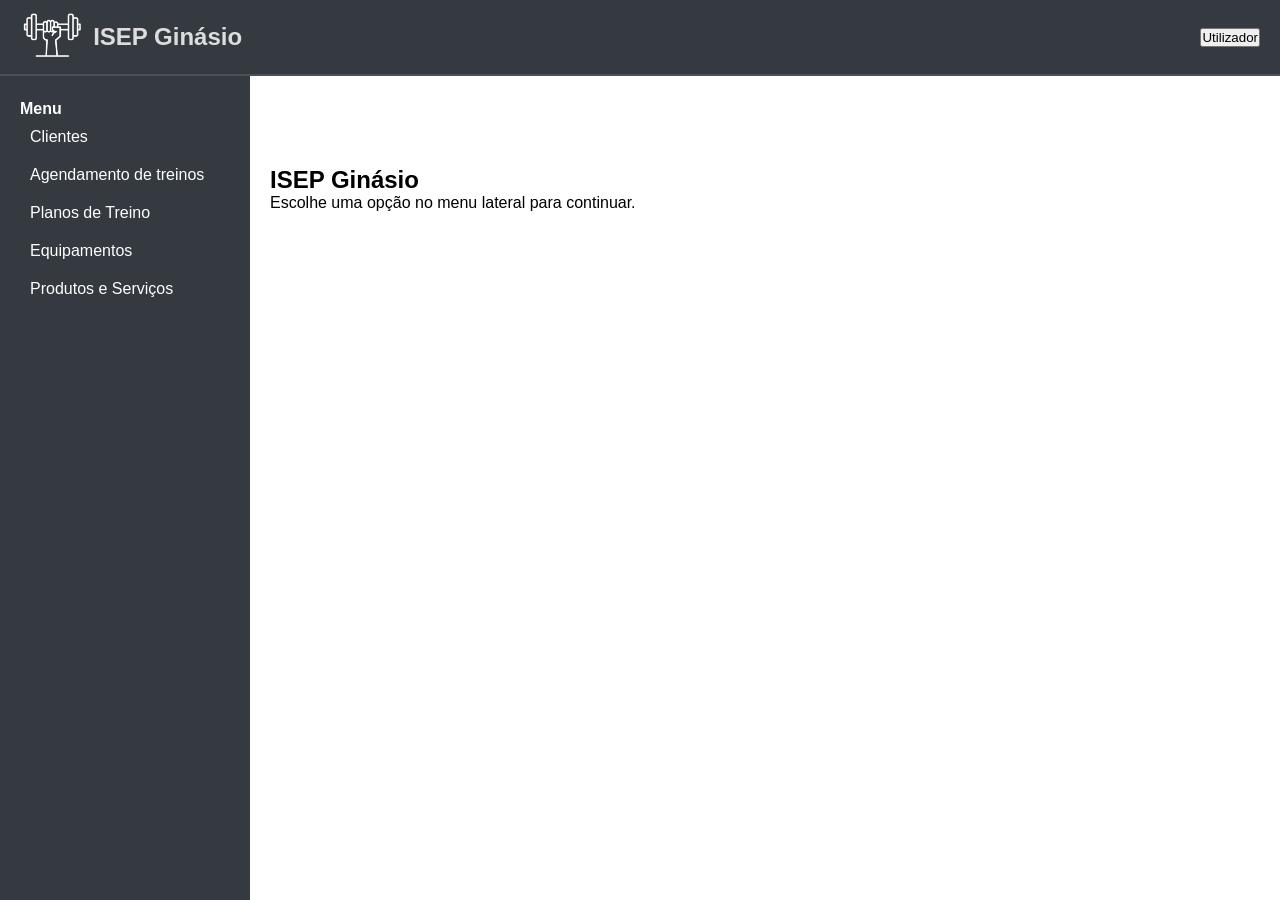
==== backend/index.html @ 831d468b "Ficha 05" ====
<!DOCTYPE html>
<html lang="pt">
<head>
    <meta charset="UTF-8">
    <meta name="viewport" content="width=device-width, initial-scale=1.0">
    <title>ISEP Ginásio</title>
    <!-- favicon -->
     <link rel="shortcut icon" href="assets/img/gym125.png" type="image/png">
    <!-- folha de estilos CSS -->
     <link rel="stylesheet" href="assets/css/admin.css"> 
</head>
<body>
<!-- Navbar -->
<header class="bng-navbar-menu">
    <div>
        <!-- Logo e Nome -->
        <a href="index.html">
            <img src="assets/img/gym125_white.png" alt="Logo do ISEP Ginásio" height="50">
        </a>
        <h3>ISEP Ginásio</h3>
    </div>
    <div>
        <button>Utilizador</button>
    </div>
</header> 

<!-- Sidebar --> 
<aside class="sidebar"> 
    <h4>Menu</h4> 
    <nav> 
        <a href="../backend/views/clientes/clientes.html">Clientes</a> 
        <a href="../backend/views/agendamento/agendamento.html">Agendamento de treinos</a> 
        <a href="../backend/views/planos/plano_treino.html">Planos de Treino</a> 
        <a href="../backend/views/equipamentos/equipamentos.html">Equipamentos</a> 
        <a href="../backend/views/produtos-servicos/produtos_servicos.html">Produtos e Serviços</a> 
    </nav> 
</aside>  

<!-- Conteúdo Principal -->
<main class="content">
    <section>
        <h2>ISEP Ginásio</h2>
        <p>Escolhe uma opção no menu lateral para continuar.</p>
    </section>
</main>
    
</body>
</html>
---- backend/assets/css/admin.css ----
/* ESTILO GERAL */
/* Seletor universal - aplica-se a todos os elementos da página */
* {
 margin: 0; /* Remove margens externas padrão */
 padding: 0; /* Remove preenchimentos internos padrão */
 box-sizing: border-box; /* Inclui bordas e preenchimento no cálculo da largura/altura */
 font-family: Arial, Helvetica, sans-serif; /* Define a fonte principal usada no site */
}

/* BARRA DE NAVEGAÇÃO SUPERIOR */
.bng-navbar-menu {
 background-color: #343a40; /* Cor de fundo escura */
 display: flex; /* Organiza os elementos na horizontal */
 align-items: center; /* Alinha os elementos verticalmente ao centro */
 justify-content: space-between; /* Espaço entre o logótipo e o botão */
 padding: 10px 20px; /* Espaçamento interno */
 position: sticky; /* Fixa a barra no topo ao fazer scroll */
 top: 0; /* Alinha ao topo da janela */
 border-bottom: 2px solid #495057; /* Linha inferior */
 z-index: 1000; /* Fica acima da sidebar */
}
.bng-navbar-menu div {
 display: flex; /* Organização horizontal dos elementos internos */
 align-items: center; /* Alinhamento vertical ao centro */
}
.bng-navbar-menu img {
 height: 50px; /* Altura do logótipo */
 margin-right: 10px; /* Espaço entre o logótipo e o título */
}
.bng-navbar-menu h3 {
 font-size: 1.5em; /* Tamanho da letra do título */
 color: #dddddd; /* Cor do texto (cinza claro) */
}

/* BARRA DE NAVEGAÇÃO LATERAL */
/* Estilos para o menu lateral fixo (sidebar) */
.sidebar {
 width: 250px; /* Largura da barra lateral */
 height: 100vh; /* Altura total da janela */
 background-color: #343a40; /* Fundo escuro */
 color: white; /* Texto branco */
 padding: 100px 20px 20px; /* Espaçamento interno */
 position: fixed; /* Fixa à esquerda do ecrã */
 left: 0; /* Para colocar a sidebar no lado direito basta substituir por 'right' */
 top: 0;
 bottom: 0;
}
/* Estilos para os links dentro da sidebar */
.sidebar a {
 display: flex; /* Organização horizontal interna */
 align-items: center; /* Alinhamento vertical ao centro */
 color: white; /* Cor do texto dos links */
 text-decoration: none; /* Remove o sublinhado */
 padding: 10px; /* Espaçamento interno */
 border-radius: 5px; /* Cantos arredondados */
 transition: background 0.3s; /* Animação ao passar o rato */
}
.sidebar a:hover {
 background-color: rgb(57, 86, 179);
} 

/* CONTEÚDO DA PÁGINA */
/* Ajuste do conteúdo para não ficar sob a navbar */
.content {
 margin-left: 250px; /* Afasta o conteúdo da sidebar (largura da sidebar) */
 margin-top: 70px; /* Espaço para não ficar por baixo da navbar */
 flex-grow: 1; /* Permite que o conteúdo cresça conforme o espaço disponível */
 padding: 20px; /* Espaçamento interno para melhor leitura */
}
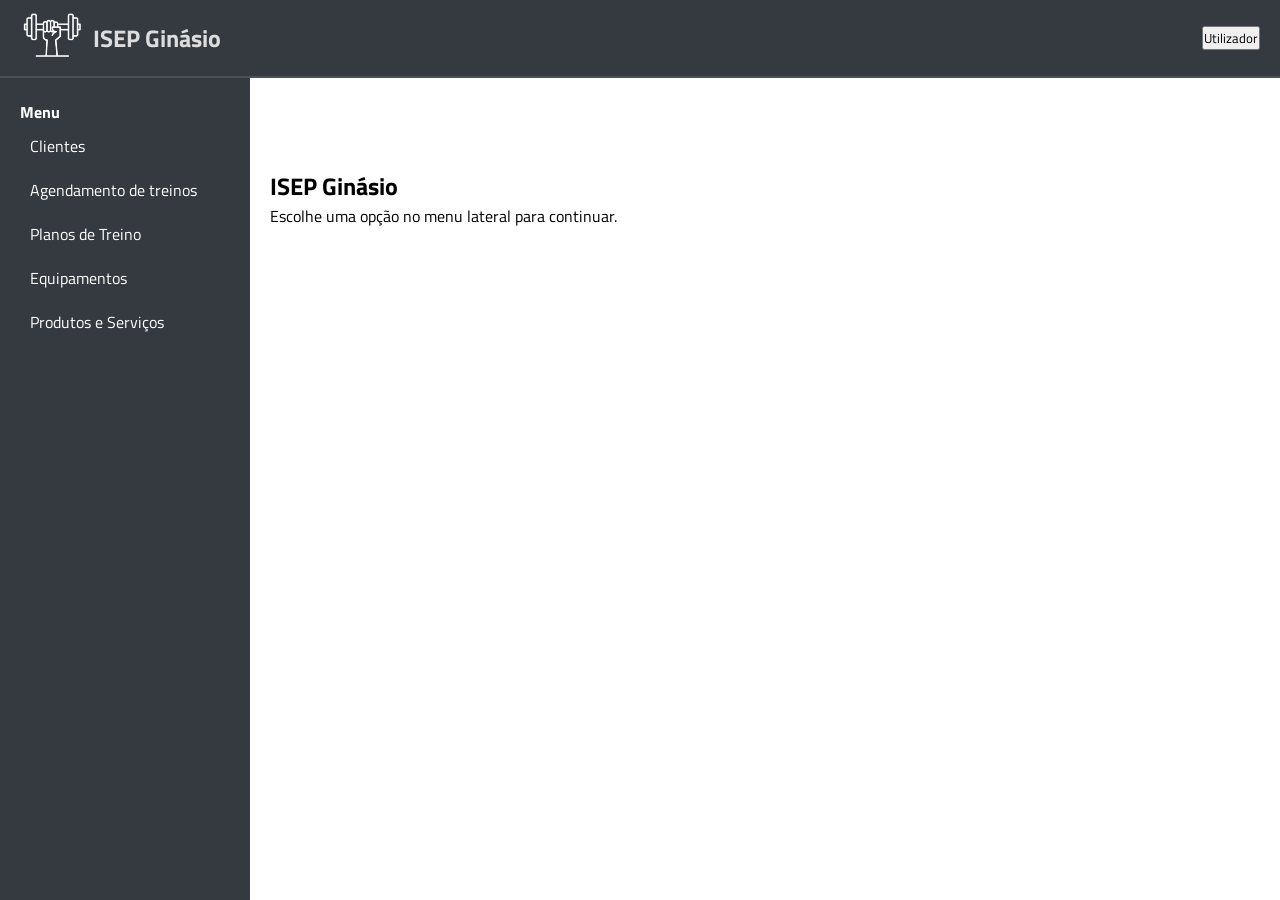
==== commit f821f554: "Fontes e Icons" ====
--- a/backend/index.html
+++ b/backend/index.html
@@ -8,6 +8,14 @@
      <link rel="shortcut icon" href="assets/img/gym125.png" type="image/png">
     <!-- folha de estilos CSS -->
      <link rel="stylesheet" href="assets/css/admin.css"> 
+
+     <!-- Google Fonts --> 
+    <link rel="preconnect" href="https://fonts.googleapis.com"> 
+    <link rel="preconnect" href="https://fonts.gstatic.com" crossorigin> 
+    <link href="https://fonts.googleapis.com/css2?family=Titillium+Web:ital,wght@0,300;0,700;1,400&display=swap" rel="stylesheet">
+
+    <!-- Font Awesome --> 
+    <link rel="stylesheet" href="assets/fontawesome/all.min.css"> 
 </head>
 <body>
 <!-- Navbar -->
--- a/backend/assets/css/admin.css
+++ b/backend/assets/css/admin.css
@@ -4,7 +4,7 @@
  margin: 0; /* Remove margens externas padrão */
  padding: 0; /* Remove preenchimentos internos padrão */
  box-sizing: border-box; /* Inclui bordas e preenchimento no cálculo da largura/altura */
- font-family: Arial, Helvetica, sans-serif; /* Define a fonte principal usada no site */
+ font-family: 'Titillium Web', sans-serif; /* Define a fonte principal usada no site */
 }
 
 /* BARRA DE NAVEGAÇÃO SUPERIOR */
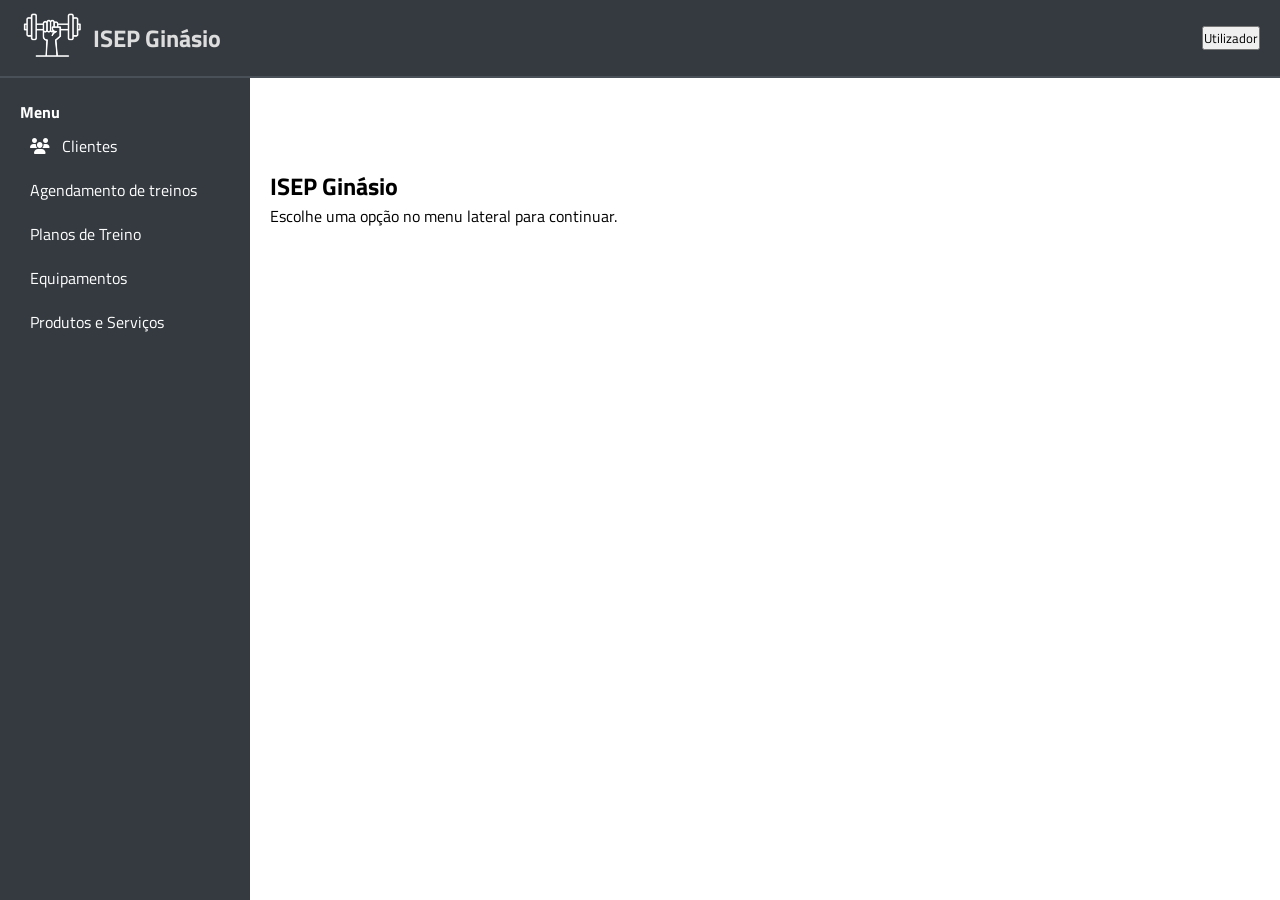
==== commit 6b4d469d: "Lista de clientes com tabelas" ====
--- a/backend/index.html
+++ b/backend/index.html
@@ -36,7 +36,7 @@
 <aside class="sidebar"> 
     <h4>Menu</h4> 
     <nav> 
-        <a href="../backend/views/clientes/clientes.html">Clientes</a> 
+        <a href="../backend/views/clientes/lista.html"><i class="fas fa-users"></i> &ensp; Clientes</a> 
         <a href="../backend/views/agendamento/agendamento.html">Agendamento de treinos</a> 
         <a href="../backend/views/planos/plano_treino.html">Planos de Treino</a> 
         <a href="../backend/views/equipamentos/equipamentos.html">Equipamentos</a> 
--- a/backend/assets/css/admin.css
+++ b/backend/assets/css/admin.css
@@ -67,3 +67,100 @@
  flex-grow: 1; /* Permite que o conteúdo cresça conforme o espaço disponível */
  padding: 20px; /* Espaçamento interno para melhor leitura */
 } 
+
+/* ESTILO GERAL DA TABELA */
+/* Define o estilo geral da tabela */ 
+table { 
+    width: 100%;                      /* Ocupa toda a largura do contêiner */ 
+    border-collapse: collapse;        /* Elimina espaços entre as células */ 
+    margin-top: 20px;                 /* Espaço acima da tabela */ 
+    background-color: #fff;           /* Fundo branco para a tabela */ 
+    box-shadow: 0 2px 5px rgba(0,0,0,0.05); /* Sombra sutil para dar profundidade */ 
+}
+
+
+/* CABEÇALHO DA TABELA */ 
+/* Estilização do cabeçalho da tabela */ 
+thead { 
+    background-color: #212529;        /* Fundo escuro para o cabeçalho */ 
+    color: #ffffff;                   /* Cor do texto em branco */ 
+    text-align: left;                 /* Alinha o texto à esquerda */ 
+} 
+ 
+/* Define o espaçamento e estilo dos cabeçalhos de coluna */ 
+thead th { 
+    padding: 12px;                    /* Espaçamento interno em cada célula do cabeçalho */ 
+    font-size: 14px;                  /* Tamanho da fonte */ 
+    text-transform: capitalize;       /* Transforma o texto para iniciar com letra maiúscula */ 
+    letter-spacing: 0.05em;           /* Espaçamento entre letras */ 
+}
+
+
+/* CORPO DA TABELA */ 
+/* Estilização do corpo da tabela (células de dados) */ 
+tbody td { 
+    padding: 10px 12px;               /* Espaçamento interno nas células */ 
+    border-bottom: 1px solid #dee2e6;  /* Linha inferior para separar as linhas */ 
+    font-size: 14px;                  /* Tamanho da fonte para os dados */ 
+    color: #343a40;                   /* Cor do texto em tom escuro */ 
+} 
+ 
+/* Efeito de hover nas linhas da tabela */ 
+tbody tr:hover { 
+    background-color: #f8f9fa;        /* Fundo levemente cinza ao passar o rato sobre uma linha 
+*/ 
+} 
+
+
+/* AÇÕES NA TABELA */
+/* Estilização dos links dentro das células da tabela */ 
+td a { 
+    color: #007bff;                   /* Cor azul para os links */ 
+    text-decoration: none;            /* Remove sublinhado padrão */ 
+    font-weight: bold;                /* Aplica negrito aos links */ 
+} 
+ 
+/* Efeito hover nos links da tabela */ 
+td a:hover { 
+    text-decoration: underline;       /* Sublinha o link ao passar o rato */ 
+} 
+ 
+/* Estilização dos separadores (span) dentro das células */ 
+td span { 
+    color: #6c757d;                   /* Cor em tom de cinza para os separadores */ 
+    margin: 0 5px;                    /* Espaço à esquerda e direita dos separadores */ 
+} 
+
+
+/* CABEÇALHO DA PÁGINA E BOTÃO "NOVO CLIENTE" */
+/* Estilização dos Botões Superiores */ 
+/* Contentor superior que contém o título e o botão de novo cliente */ 
+.actions-top { 
+    display: flex;                    /* Utiliza o layout flexível */ 
+    justify-content: space-between;   /* Distribui os elementos aos extremos */ 
+    align-items: center;              /* Alinha os elementos verticalmente */ 
+    margin-bottom: 20px;              /* Espaço abaixo do contêiner */ 
+} 
+ 
+/* Estilização do título na seção de ações */ 
+.actions-top h2 { 
+    font-size: 20px;                  /* Tamanho da fonte do título */ 
+    color: #212529;                   /* Cor do texto para o título */ 
+} 
+ 
+/* Estilização do link (botão) de novo cliente */ 
+.actions-top a { 
+    display: inline-block;            /* Exibe como bloco em linha */ 
+    padding: 8px 12px;                /* Espaçamento interno para o botão */ 
+    background-color: #495057;        /* Fundo escuro para o botão */ 
+    color: #fff;                      /* Texto em branco */ 
+    border-radius: 4px;               /* Bordas arredondadas */ 
+    text-decoration: none;            /* Sem sublinhado */ 
+    font-size: 14px;                  /* Tamanho da fonte */ 
+    transition: background 0.3s;      /* Transição suave para mudança de fundo */ 
+} 
+ 
+/* Efeito hover para o botão de novo cliente */ 
+.actions-top a:hover { 
+    background-color: #343a40;        /* Fundo ainda mais escuro ao passar o rato */ 
+} 
